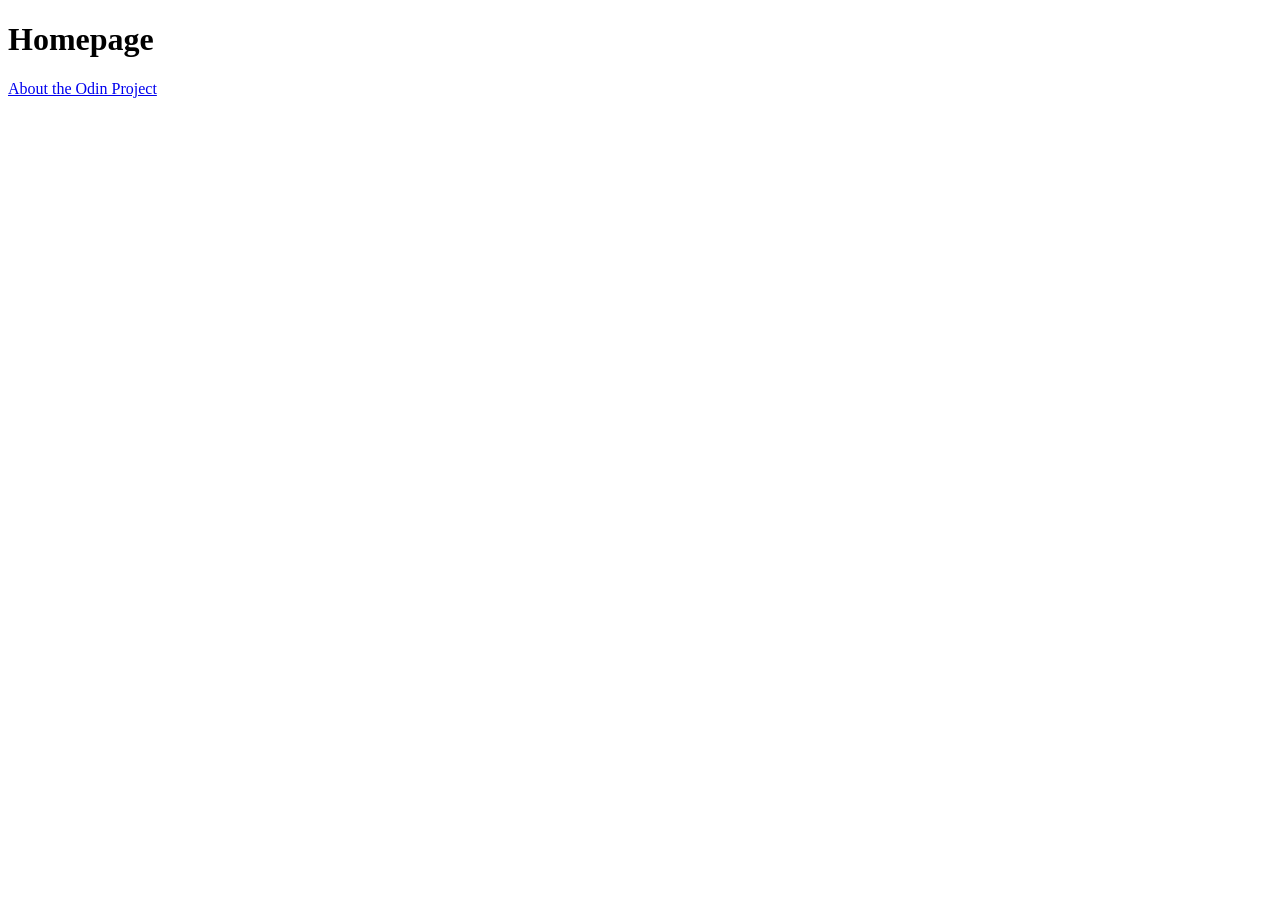
==== Odin-links-and-images/index.html @ 1d55d97d "add a link" ====
<!DOCTYPE html>
<html lang="en">
<head>
    <meta charset="UTF-8">
    <meta name="viewport" content="width=device-width, initial-scale=1.0">
    <title></title>
</head>
<body>
    <h1>Homepage</h1>
    <a href="https://www.theodinproject.com/about">About the Odin Project</a>
</body>
</html>
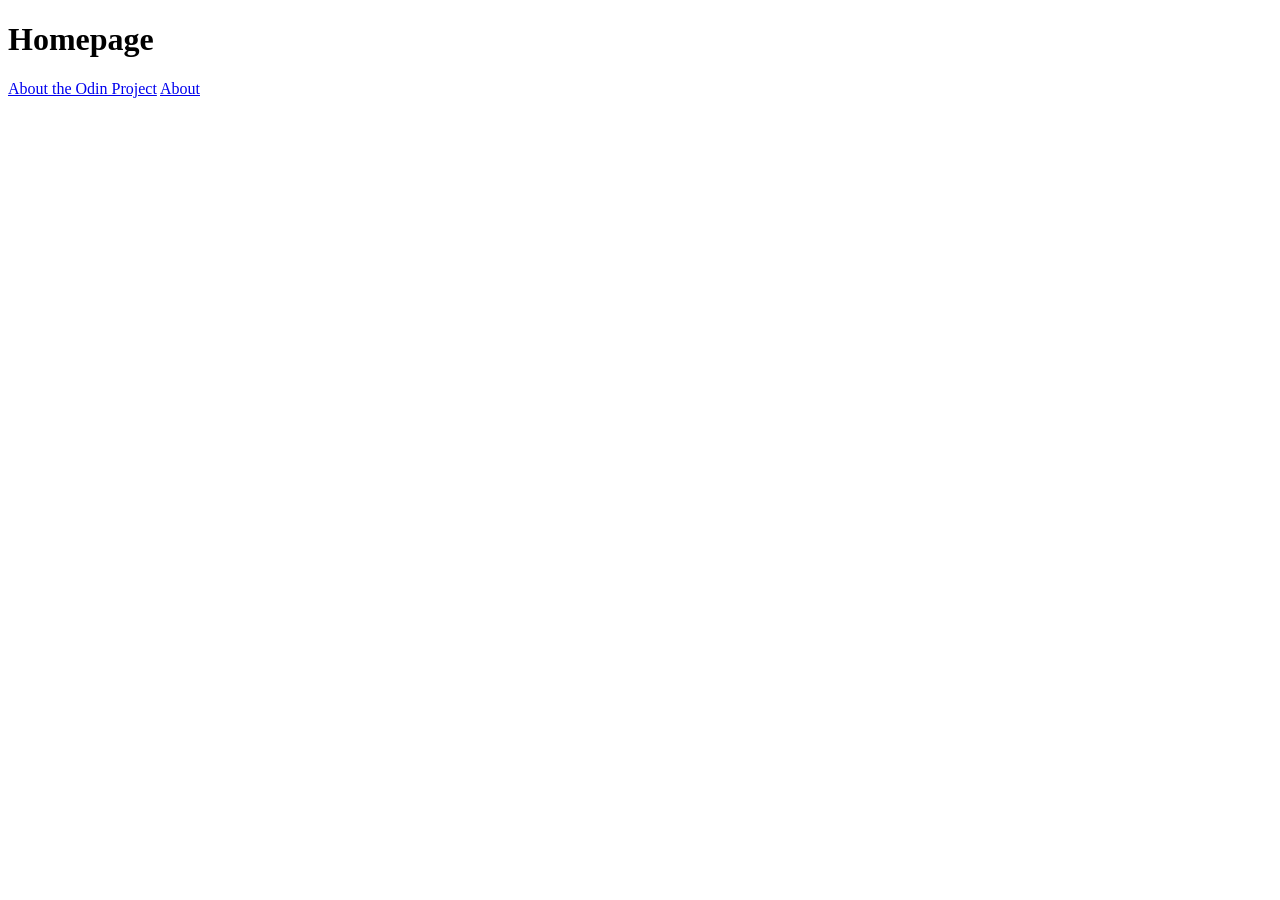
==== commit afc5ef82: "add relatif link" ====
--- a/Odin-links-and-images/index.html
+++ b/Odin-links-and-images/index.html
@@ -7,6 +7,7 @@
 </head>
 <body>
     <h1>Homepage</h1>
-    <a href="https://www.theodinproject.com/about">About the Odin Project</a>
+    <a href="https://www.theodinproject.com/about" target="_blank" rel="">About the Odin Project</a>
+    <a href="./Pages/about.html">About</a>
 </body>
 </html>
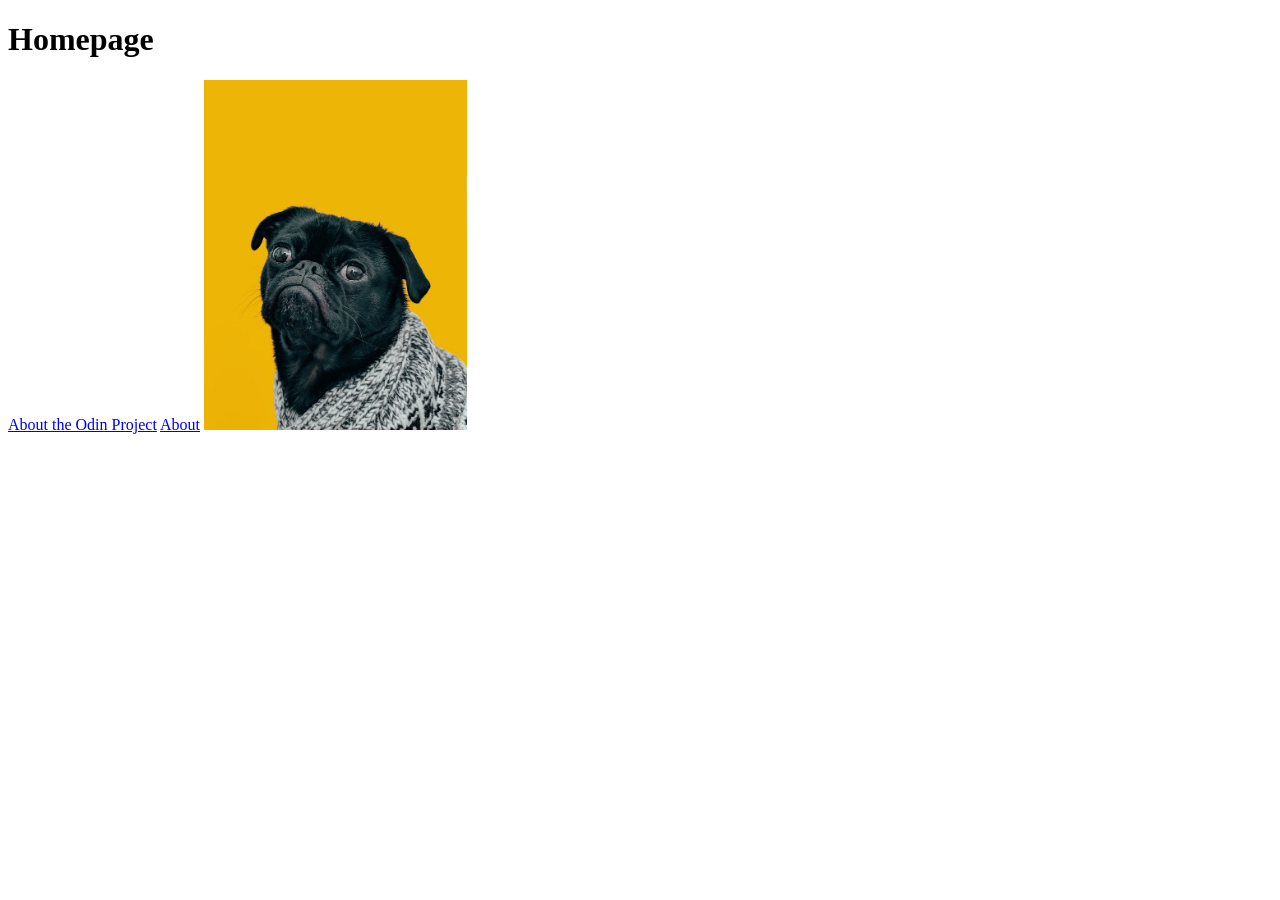
==== commit 56776778: "add image and modification of height" ====
--- a/Odin-links-and-images/index.html
+++ b/Odin-links-and-images/index.html
@@ -9,5 +9,6 @@
     <h1>Homepage</h1>
     <a href="https://www.theodinproject.com/about" target="_blank" rel="">About the Odin Project</a>
     <a href="./Pages/about.html">About</a>
+    <img src="./Images/Dog.jpg" alt="chien" height="350px">
 </body>
 </html>
